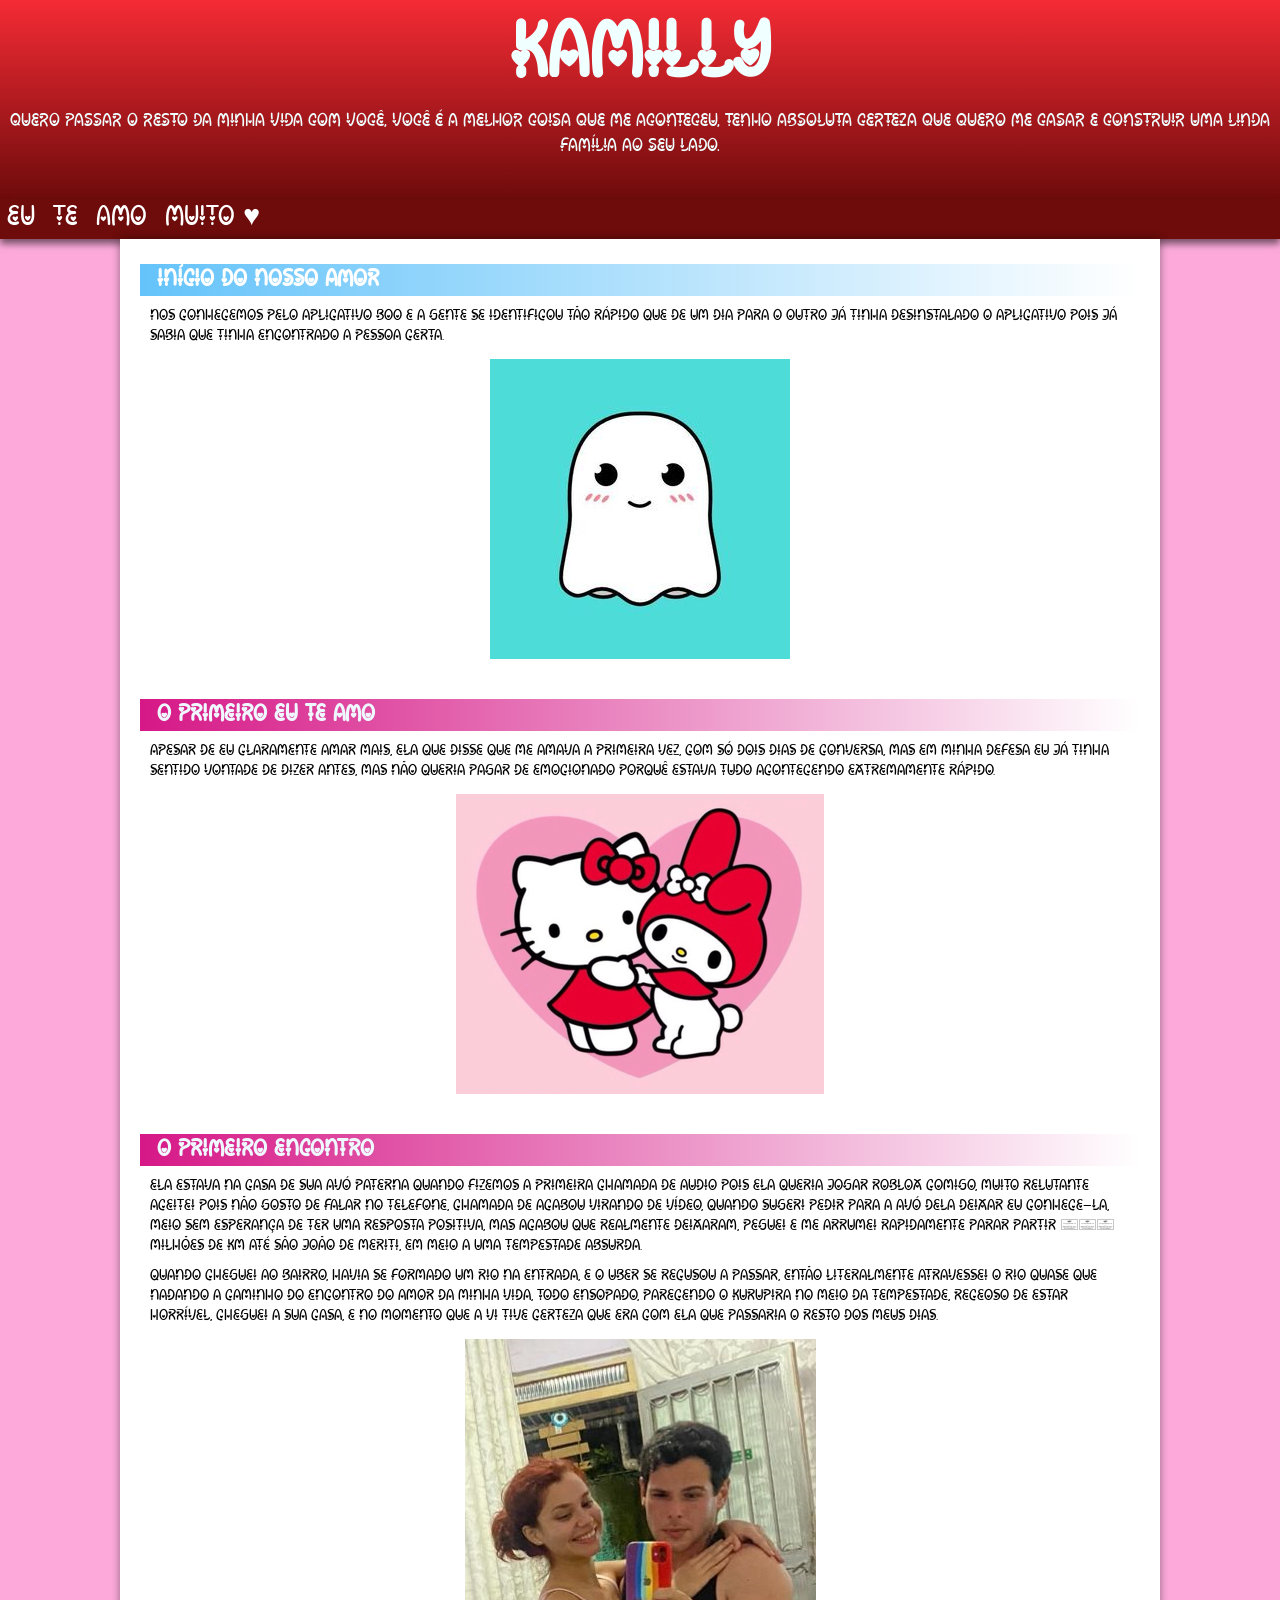
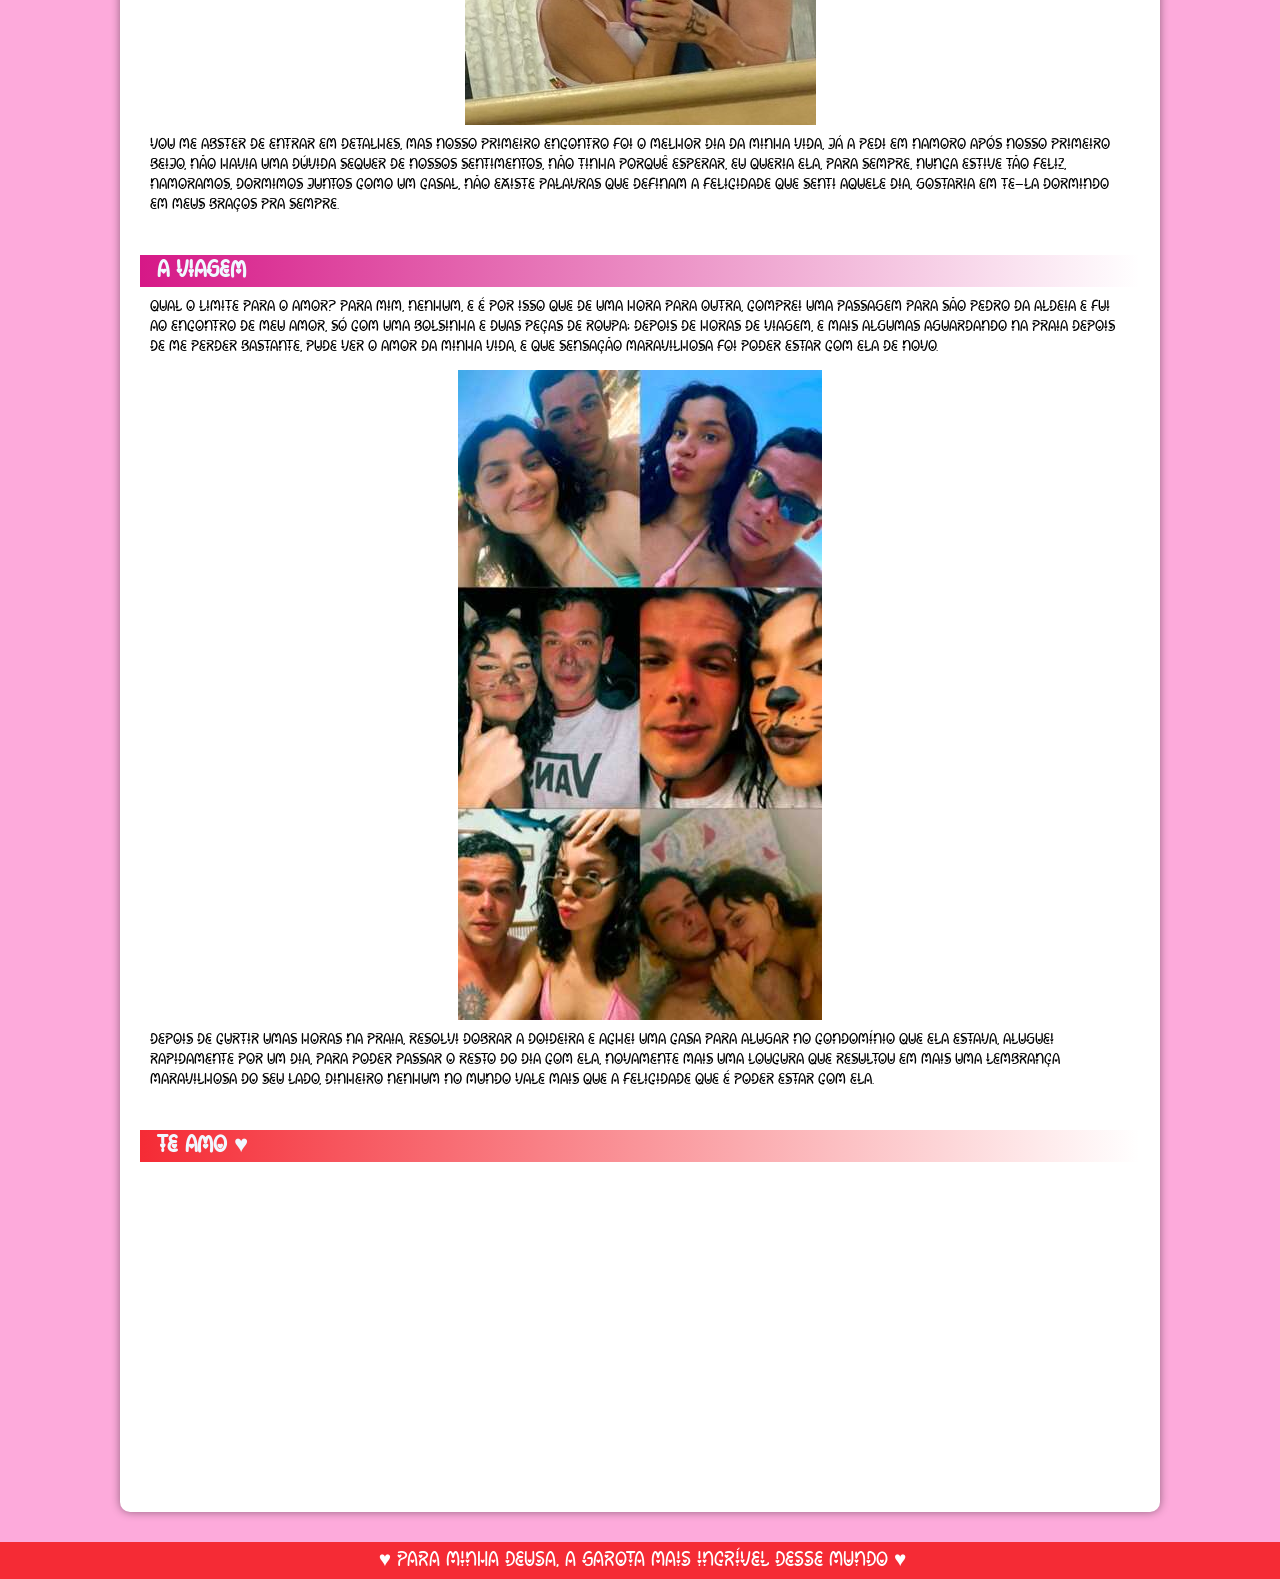
==== index.html @ 353d30b4 "♥" ====
<!DOCTYPE html>
<html lang="pt-br">
<head>
    <meta charset="UTF-8">
    <meta name="viewport" content="width=device-width, initial-scale=1.0">
    <title>Meu amor</title>
    <link rel="stylesheet" href="amor.css">
    <link rel="shortcut icon" href="img/mymelody icon2.png" type="image/x-icon">
</head>
<body>
<header>
    <h1>Kamilly</h1>
    
    <p>Quero passar o resto da minha vida com você, você é a melhor coisa que me aconteceu, tenho absoluta certeza que quero me casar e construir uma linda família ao seu lado.</p>
</header>

    <nav>
        <a href="#">Eu</a>
        <a href="#">Te</a>
        <a href="#">Amo</a>
        <a href="#">Muito ♥</a>
    </nav>

<main>
    <h2 class="inicio">Início do nosso amor</h2>
    
    <p>Nos conhecemos pelo aplicativo boo e a gente se identificou tão rápido que de um dia para o outro já tinha desinstalado o aplicativo pois já sabia que tinha encontrado a pessoa certa.</p>
    
    <img src="img/boo 300.jpg" alt="boo"></img>
    
    <h2>O primeiro eu te amo</h2>
    
    <p>Apesar de eu claramente amar mais, ela que disse que me amava a primeira vez, com só dois dias de conversa, mas em minha defesa eu já tinha sentido vontade de dizer antes, mas não queria pagar de emocionado porquê estava tudo acontecendo extremamente rápido.</p>
    
    <img src="img/my melody 300.png" alt="my melody"></img>

    <h2>O primeiro encontro</h2>
    
    <p>Ela estava na casa de sua avó paterna quando fizemos a primeira chamada de audio pois ela queria jogar roblox comigo, muito relutante aceitei pois não gosto de falar no telefone, chamada de acabou virando de vídeo, quando sugeri pedir para a avó dela deixar eu conhece-la, meio sem esperança de ter uma resposta positiva, mas acabou que realmente deixaram, peguei e me arrumei rapidamente parar partir 300 milhões de km até são joão de meriti, em meio a uma tempestade absurda.</p>

    <p>Quando cheguei ao bairro, havia se formado um rio na entrada, e o uber se recusou a passar, então literalmente atravessei o rio quase que nadando a caminho do encontro do amor da minha vida, todo ensopado, parecendo o kurupira no meio da tempestade, receoso de estar horrível, cheguei a sua casa, e no momento que a vi tive certeza que era com ela que passaria o resto dos meus dias.</p>
    
    <img src="img/us.png" alt="nós"></img>
    
    <p>Vou me abster de entrar em detalhes, mas nosso primeiro encontro foi o melhor dia da minha vida, já a pedi em namoro após nosso primeiro beijo, não havia uma dúvida sequer de nossos sentimentos, não tinha porquê esperar, eu queria ela, para sempre, nunca estive tão feliz, namoramos, dormimos juntos como um casal, não existe palavras que definam a felicidade que senti aquele dia, gostaria em te-la dormindo em meus braços pra sempre.</p>
    
    <aside>
    <h2>A viagem</h2>
        
        <p>Qual o limite para o amor? para mim, nenhum, e é por isso que de uma hora para outra, comprei uma passagem para são pedro da aldeia e fui ao encontro de meu amor, só com uma bolsinha e duas peças de roupa; Depois de horas de viagem, e mais algumas aguardando na praia depois de me perder bastante, pude ver o amor da minha vida, e que sensação maravilhosa foi poder estar com ela de novo.</p>
        
        <img src="img/nenê 650.jpg" alt="nenê"></img>

        <p>Depois de curtir umas horas na praia, resolvi dobrar a doideira e achei uma casa para alugar no condomínio que ela estava, aluguei rapidamente por um dia, para poder passar o resto do dia com ela, novamente mais uma loucura que resultou em mais uma lembrança maravilhosa do seu lado, dinheiro nenhum no mundo vale mais que a felicidade que é poder estar com ela.</p>
    </aside>

    <h2 class="teamo">Te amo ♥</h2>
    
    <iframe width="560" height="315" src="https://www.youtube.com/embed/oLF4gozavUs?si=Q_olSkeIIoypvCvr" title="YouTube video player" frameborder="0" allow="accelerometer; autoplay; clipboard-write; encrypted-media; gyroscope; picture-in-picture; web-share" allowfullscreen></iframe>
</main>
         
<footer>
    <p>♥ Para minha deusa, a garota mais incrível desse mundo ♥</p>
</footer>

</body>
</html>
---- amor.css ----
@charset "UTF-8";

@font-face {
    font-family: 'Love';
    src: url('fontes/Wondrous\ Free.otf') format('opentype');
    src: url('fontes/Wondrous\ Free.ttf') format('truetype');
    font-weight: normal;
}

:root {
    --cor1: rgb(253, 170, 219); 
    --cor2: #f52b35;
    --cor3: #d61887;
    --cor4: #6e0b0b;

    --font-love: 'Love', Cursive;
}

body {
    background-color: var(--cor1);
    font-family: var(--font-love);
}

header {
    background-image: linear-gradient(to bottom, var(--cor2), var(--cor4));
    text-align: center;
    padding: 5px;
}

header > h1 {
    color: azure;
    font-family: var(--font-love);
    font-size: 5em;
    margin-bottom: 0px;
}

header > p {
    color: azure;
    font-family: var(--font-love);
    font-size: 1.2em;
    padding-bottom: 35px;
}

nav {
    background-color: var(--cor4);
    padding-bottom: 2px;
    box-shadow: 0px 5px 7px rgba(0, 0, 0, 0.527);
}

nav > a {
    color: white;
    font-family: var(--font-love);
    font-size: 1.8em;
    text-decoration: none;
    padding: 5px 7px 5px 7px;
}

nav > a:hover {
    background-color: #f52b35;
}

main {
    min-width: 300px;
    max-width: 1000px;
    margin-left: auto;
    margin-right: auto;
    margin-bottom: 30px;
    padding: 20px;
    background-color: white;
    box-shadow: 0px 0px 10px rgba(0, 0, 0, 0.418);
    border-bottom-left-radius: 10px;
    border-bottom-right-radius: 10px;
}

main h2.inicio {
    background-image: linear-gradient(to right, #64c3fa, transparent);
    color: rgb(255, 255, 255);
    margin-top: 5px;
    text-indent: 17px;
}

main h2 {
    background-image: linear-gradient(to right, var(--cor3), transparent);
    color: aliceblue;
    margin-top: 40px;
    text-indent: 17px;
}

main h2.teamo {
    background-image: linear-gradient(to right, #f52b35, transparent);
    color: aliceblue;
    text-indent: 17px;
    margin-top: 40px;
    margin-bottom: 15px;
}

main p {
    margin: 10px;
}

main img {
    margin: auto;
    display: block;
    margin-top: 13px;
}

footer {
    background-color: #f52b35;
    padding: 5px;
}

footer > p {
    font-size: 1.3em;
    text-align: center;
    color: white;
    padding-left: 5px;
}

iframe {
    margin: auto;
    display: block;
}

* {
    margin: 0px;
    padding: 0px;
}
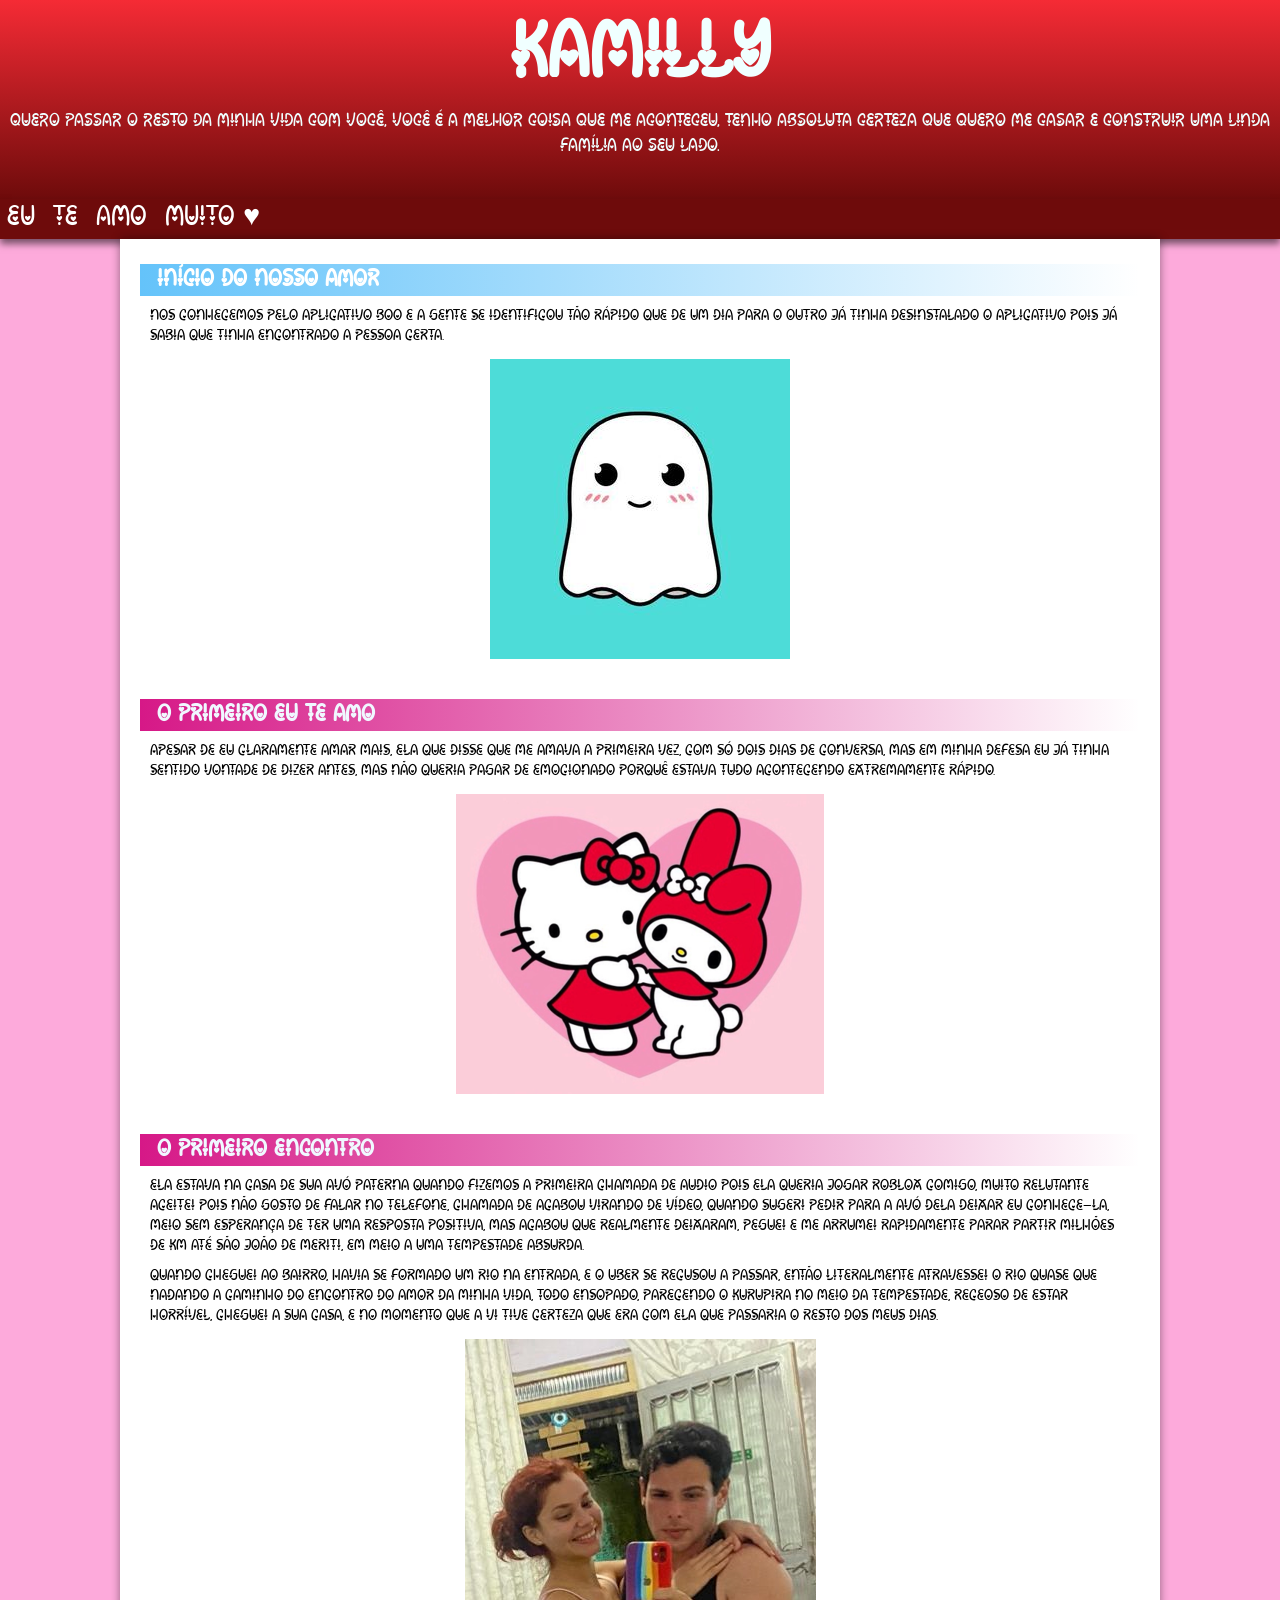
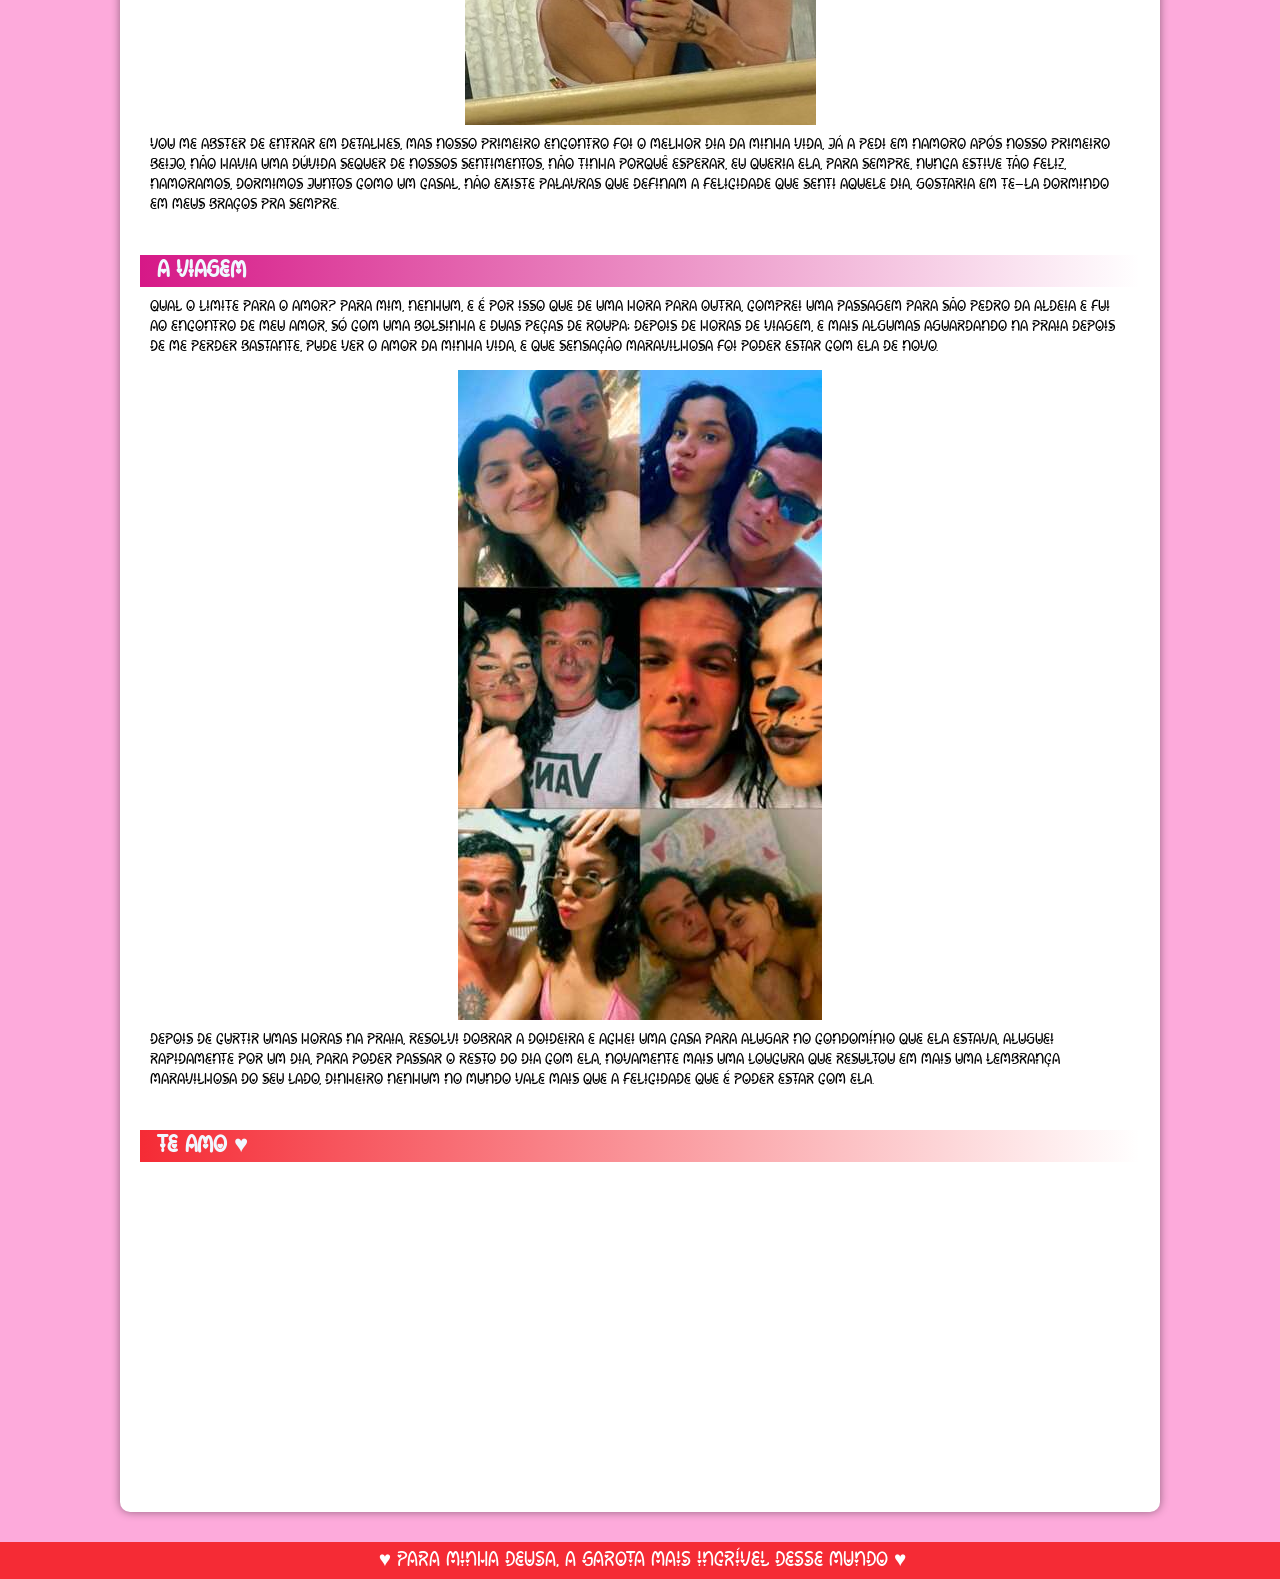
==== commit 2e020191: "♥" ====
--- a/index.html
+++ b/index.html
@@ -36,7 +36,7 @@
 
     <h2>O primeiro encontro</h2>
     
-    <p>Ela estava na casa de sua avó paterna quando fizemos a primeira chamada de audio pois ela queria jogar roblox comigo, muito relutante aceitei pois não gosto de falar no telefone, chamada de acabou virando de vídeo, quando sugeri pedir para a avó dela deixar eu conhece-la, meio sem esperança de ter uma resposta positiva, mas acabou que realmente deixaram, peguei e me arrumei rapidamente parar partir 300 milhões de km até são joão de meriti, em meio a uma tempestade absurda.</p>
+    <p>Ela estava na casa de sua avó paterna quando fizemos a primeira chamada de audio pois ela queria jogar roblox comigo, muito relutante aceitei pois não gosto de falar no telefone, chamada de acabou virando de vídeo, quando sugeri pedir para a avó dela deixar eu conhece-la, meio sem esperança de ter uma resposta positiva, mas acabou que realmente deixaram, peguei e me arrumei rapidamente parar partir milhões de km até são joão de meriti, em meio a uma tempestade absurda.</p>
 
     <p>Quando cheguei ao bairro, havia se formado um rio na entrada, e o uber se recusou a passar, então literalmente atravessei o rio quase que nadando a caminho do encontro do amor da minha vida, todo ensopado, parecendo o kurupira no meio da tempestade, receoso de estar horrível, cheguei a sua casa, e no momento que a vi tive certeza que era com ela que passaria o resto dos meus dias.</p>
     
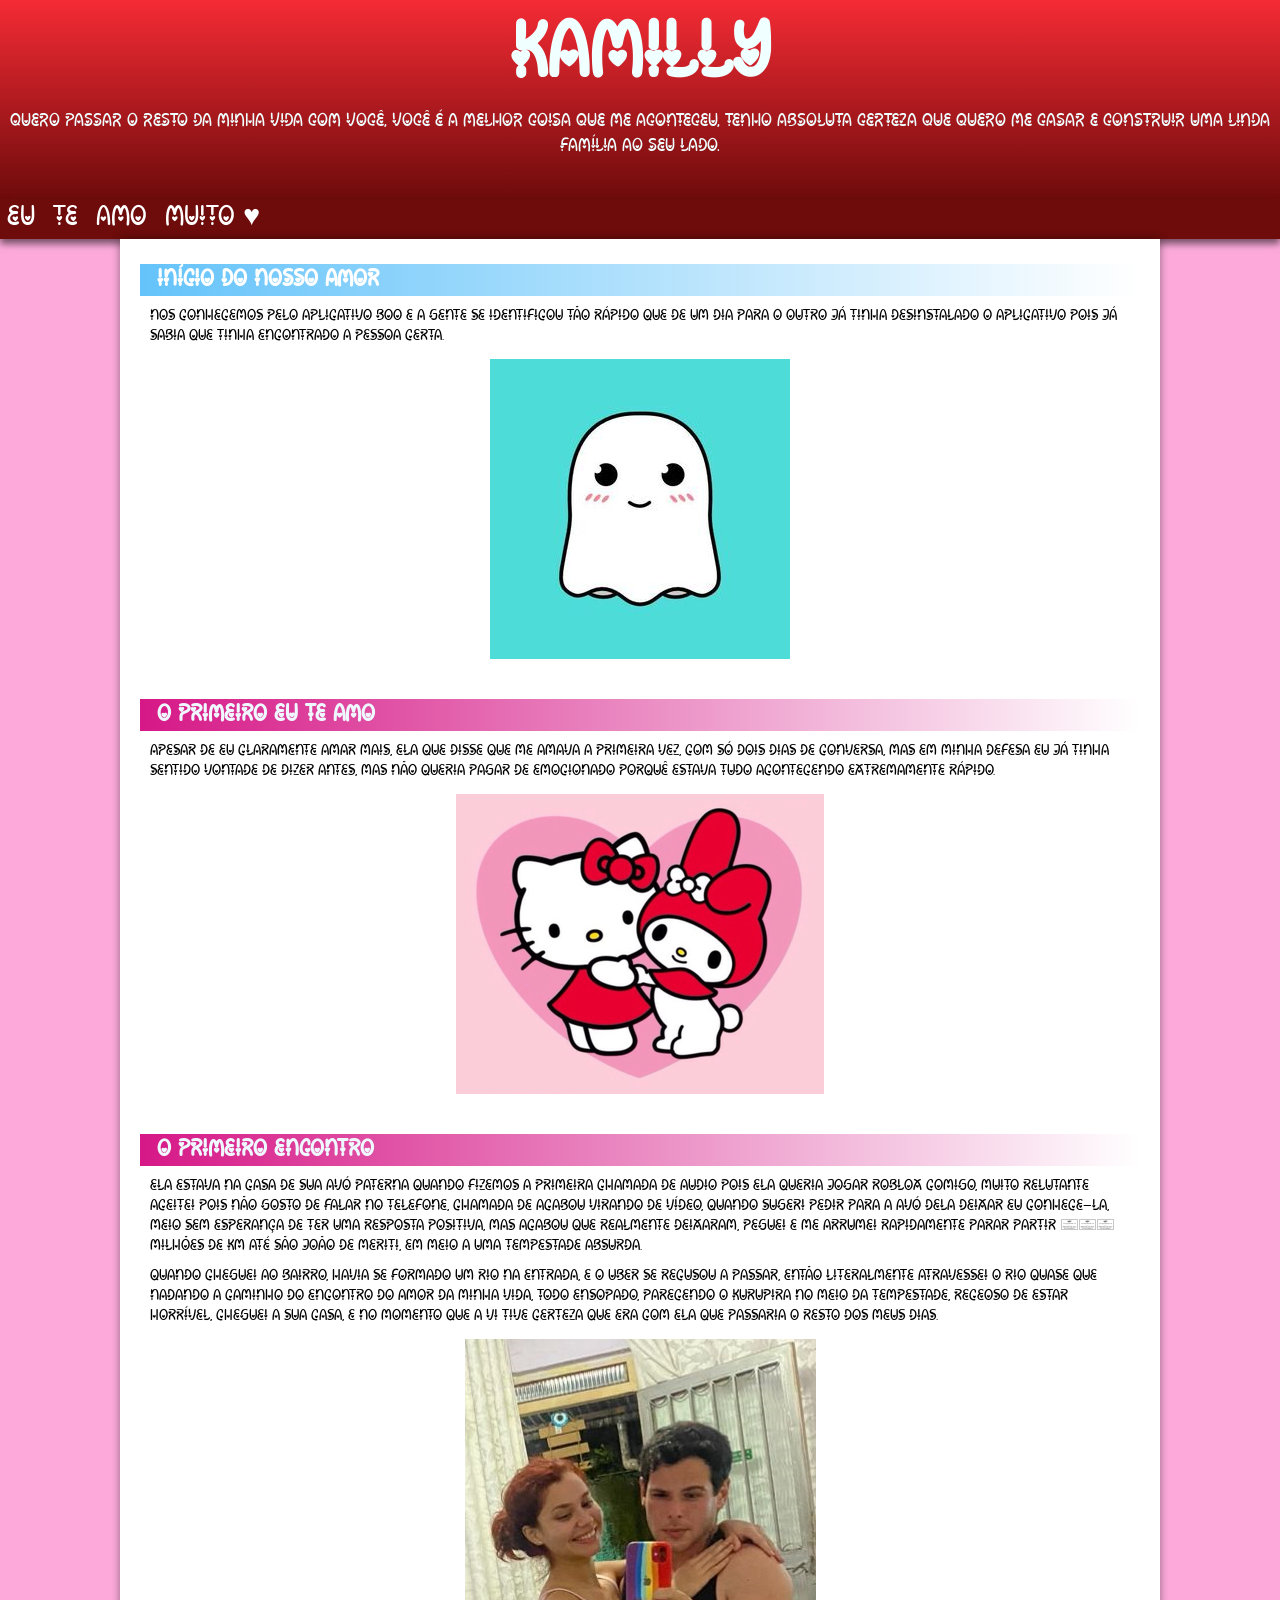
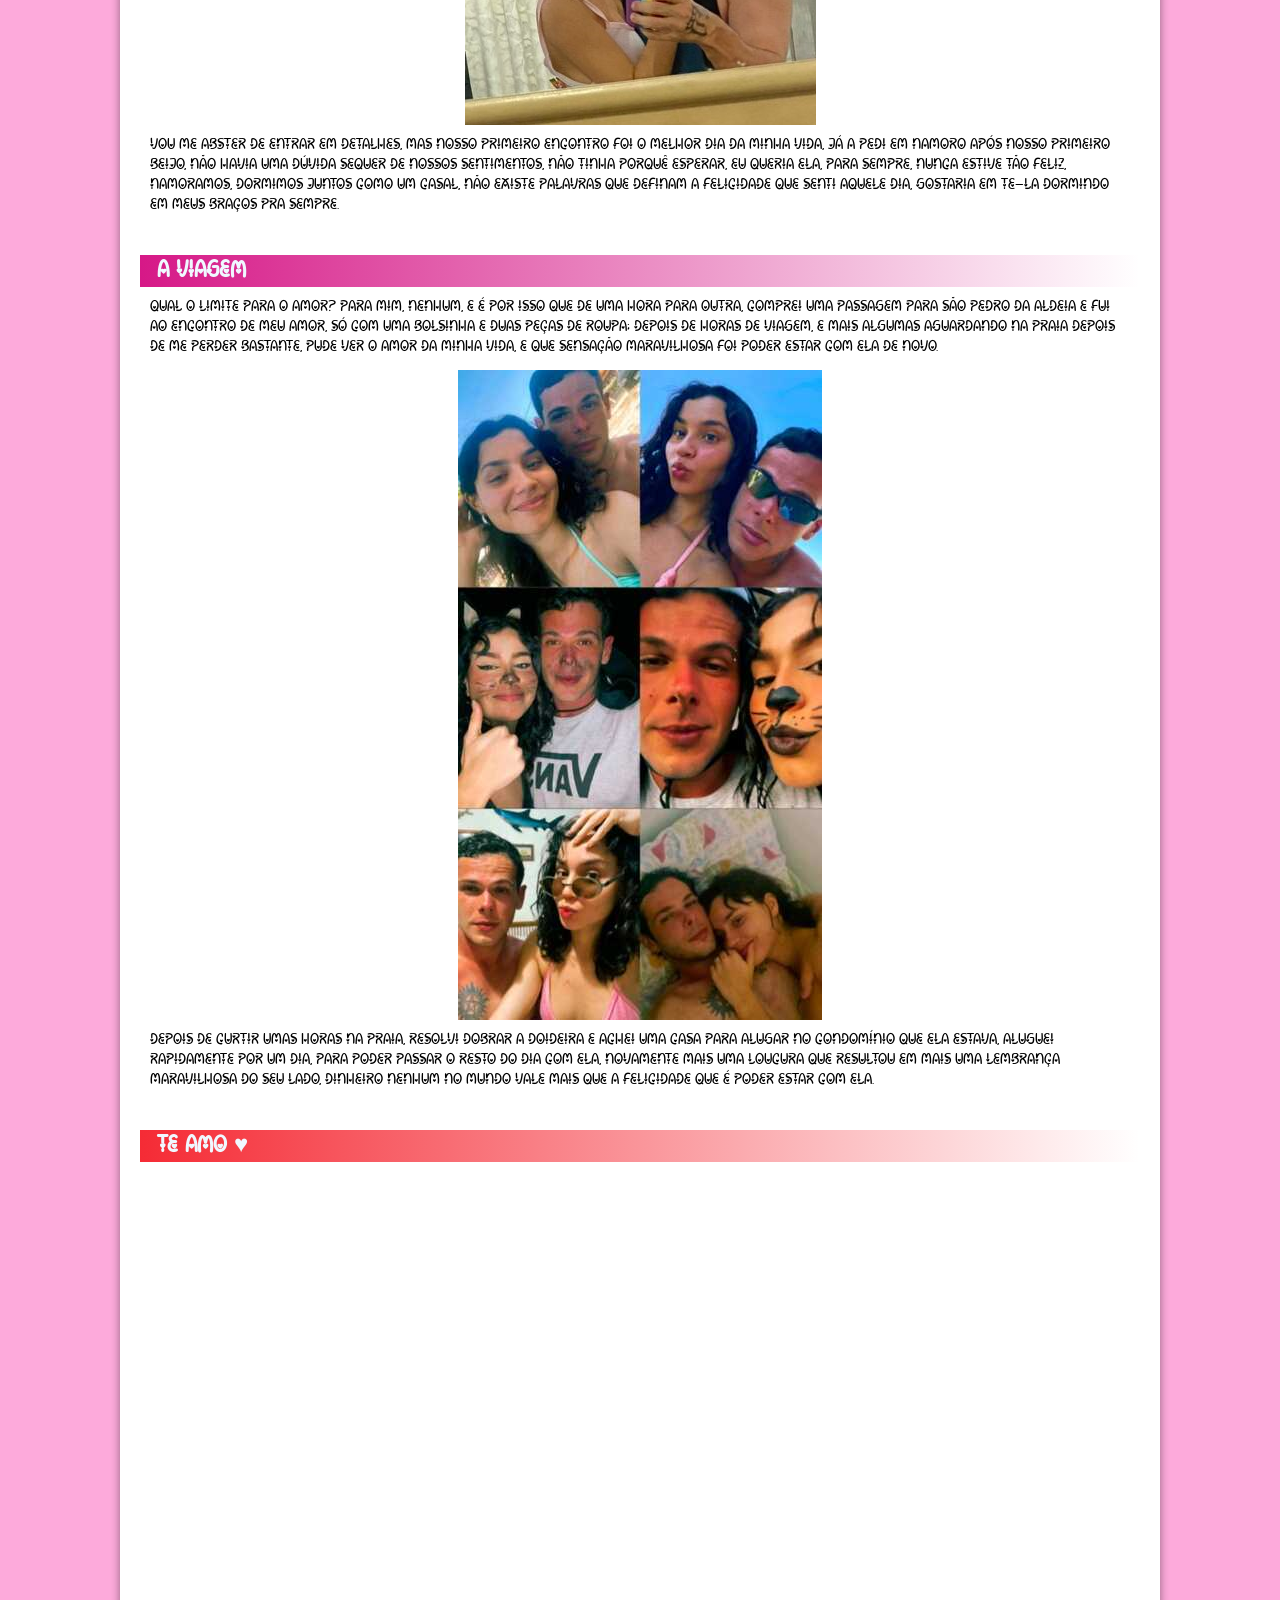
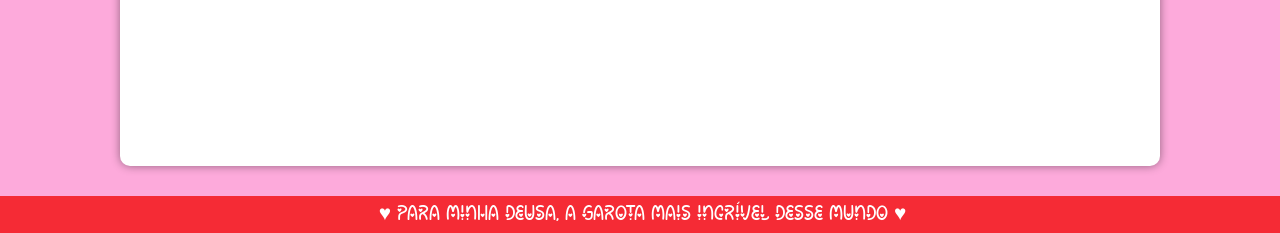
==== commit 86ff8d36: "♥" ====
--- a/index.html
+++ b/index.html
@@ -36,7 +36,7 @@
 
     <h2>O primeiro encontro</h2>
     
-    <p>Ela estava na casa de sua avó paterna quando fizemos a primeira chamada de audio pois ela queria jogar roblox comigo, muito relutante aceitei pois não gosto de falar no telefone, chamada de acabou virando de vídeo, quando sugeri pedir para a avó dela deixar eu conhece-la, meio sem esperança de ter uma resposta positiva, mas acabou que realmente deixaram, peguei e me arrumei rapidamente parar partir milhões de km até são joão de meriti, em meio a uma tempestade absurda.</p>
+    <p>Ela estava na casa de sua avó paterna quando fizemos a primeira chamada de audio pois ela queria jogar roblox comigo, muito relutante aceitei pois não gosto de falar no telefone, chamada de acabou virando de vídeo, quando sugeri pedir para a avó dela deixar eu conhece-la, meio sem esperança de ter uma resposta positiva, mas acabou que realmente deixaram, peguei e me arrumei rapidamente parar partir 300 milhões de km até são joão de meriti, em meio a uma tempestade absurda.</p>
 
     <p>Quando cheguei ao bairro, havia se formado um rio na entrada, e o uber se recusou a passar, então literalmente atravessei o rio quase que nadando a caminho do encontro do amor da minha vida, todo ensopado, parecendo o kurupira no meio da tempestade, receoso de estar horrível, cheguei a sua casa, e no momento que a vi tive certeza que era com ela que passaria o resto dos meus dias.</p>
     
@@ -56,7 +56,7 @@
 
     <h2 class="teamo">Te amo ♥</h2>
     
-    <iframe width="560" height="315" src="https://www.youtube.com/embed/oLF4gozavUs?si=Q_olSkeIIoypvCvr" title="YouTube video player" frameborder="0" allow="accelerometer; autoplay; clipboard-write; encrypted-media; gyroscope; picture-in-picture; web-share" allowfullscreen></iframe>
+    <div class="video"><iframe width="560" height="315" src="https://www.youtube.com/embed/oLF4gozavUs?si=Q_olSkeIIoypvCvr" title="YouTube video player" frameborder="0" allow="accelerometer; autoplay; clipboard-write; encrypted-media; gyroscope; picture-in-picture; web-share" allowfullscreen></iframe></div>
 </main>
          
 <footer>
--- a/amor.css
+++ b/amor.css
@@ -121,6 +121,22 @@
     display: block;
 }
 
+div.video {
+    margin: 0px 0px 20px 0px;
+    padding: 20px;
+    padding-bottom: 55.3%;
+    position: relative;
+    margin-bottom: -4px;
+}
+
+div.video > iframe {
+    position: absolute;
+    top: 5%;
+    left: 5%;
+    width: 90%;
+    height: 90%;
+}
+
 * {
     margin: 0px;
     padding: 0px;
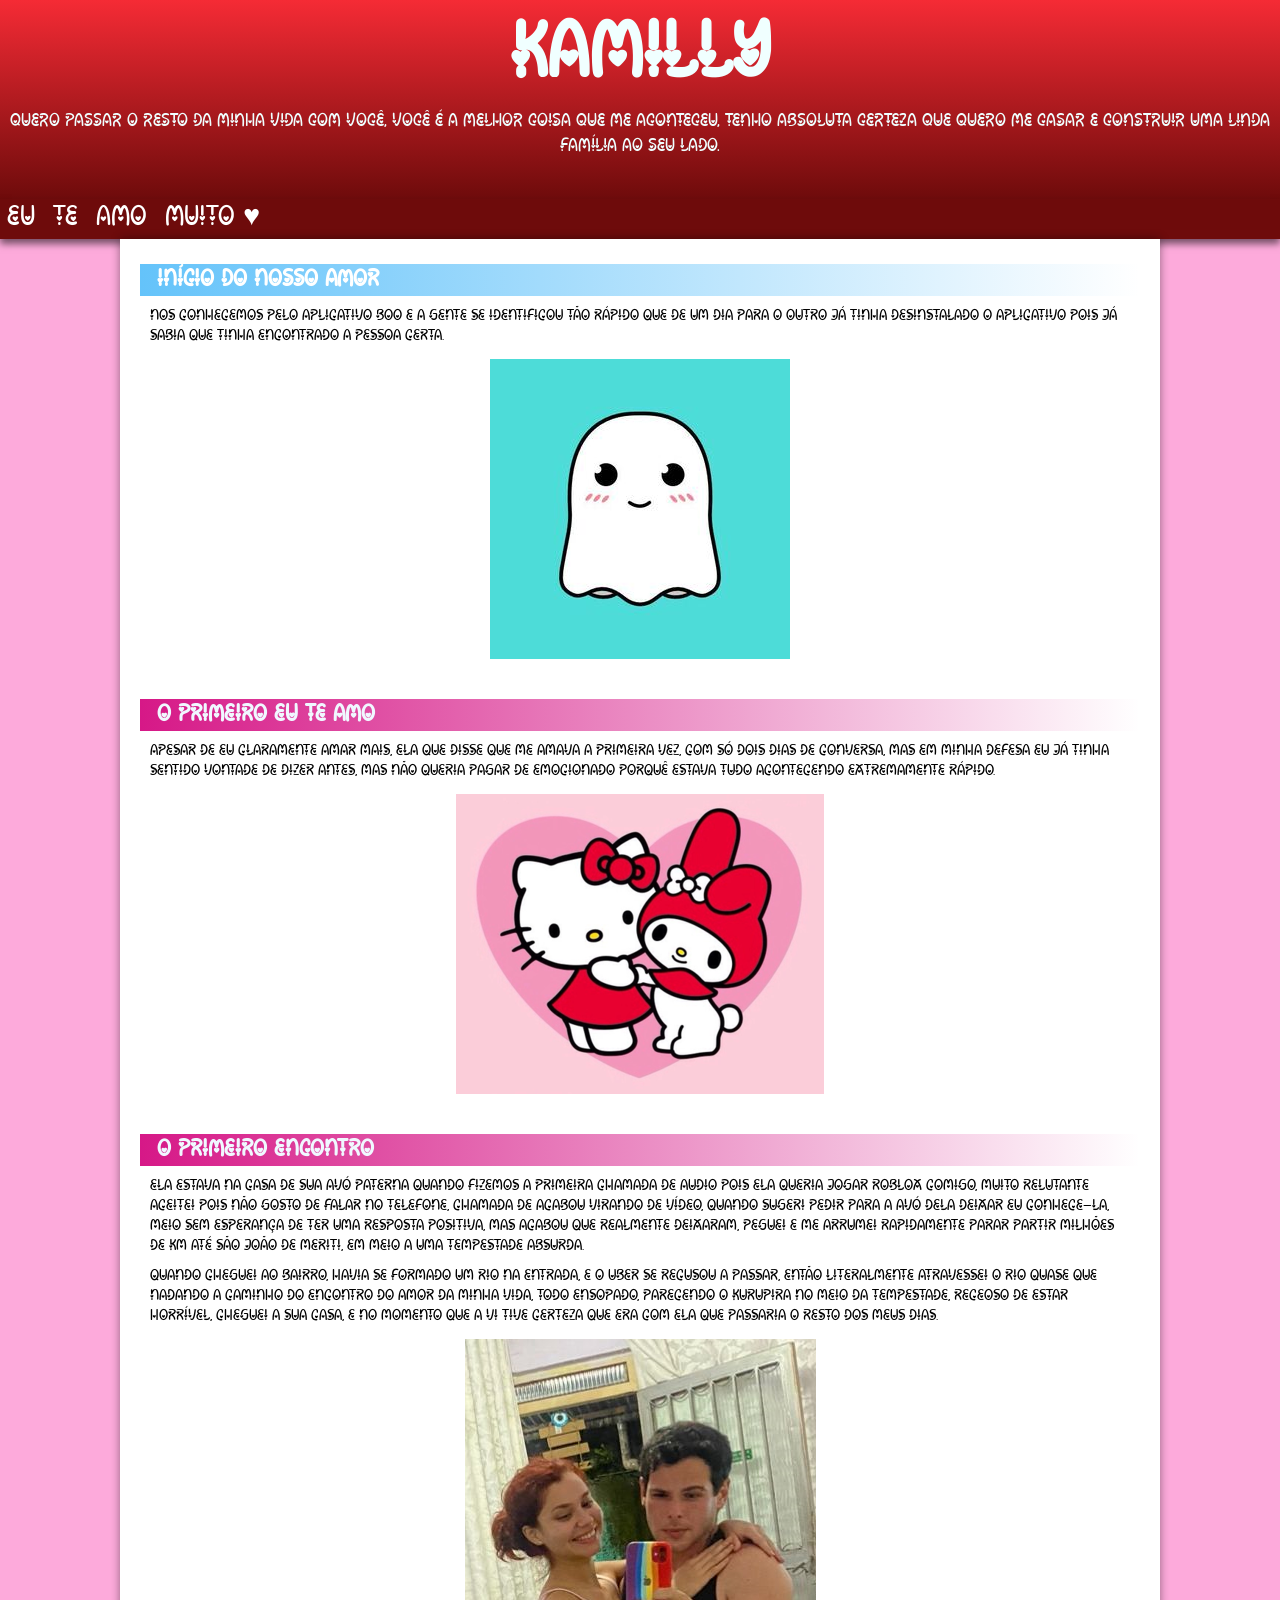
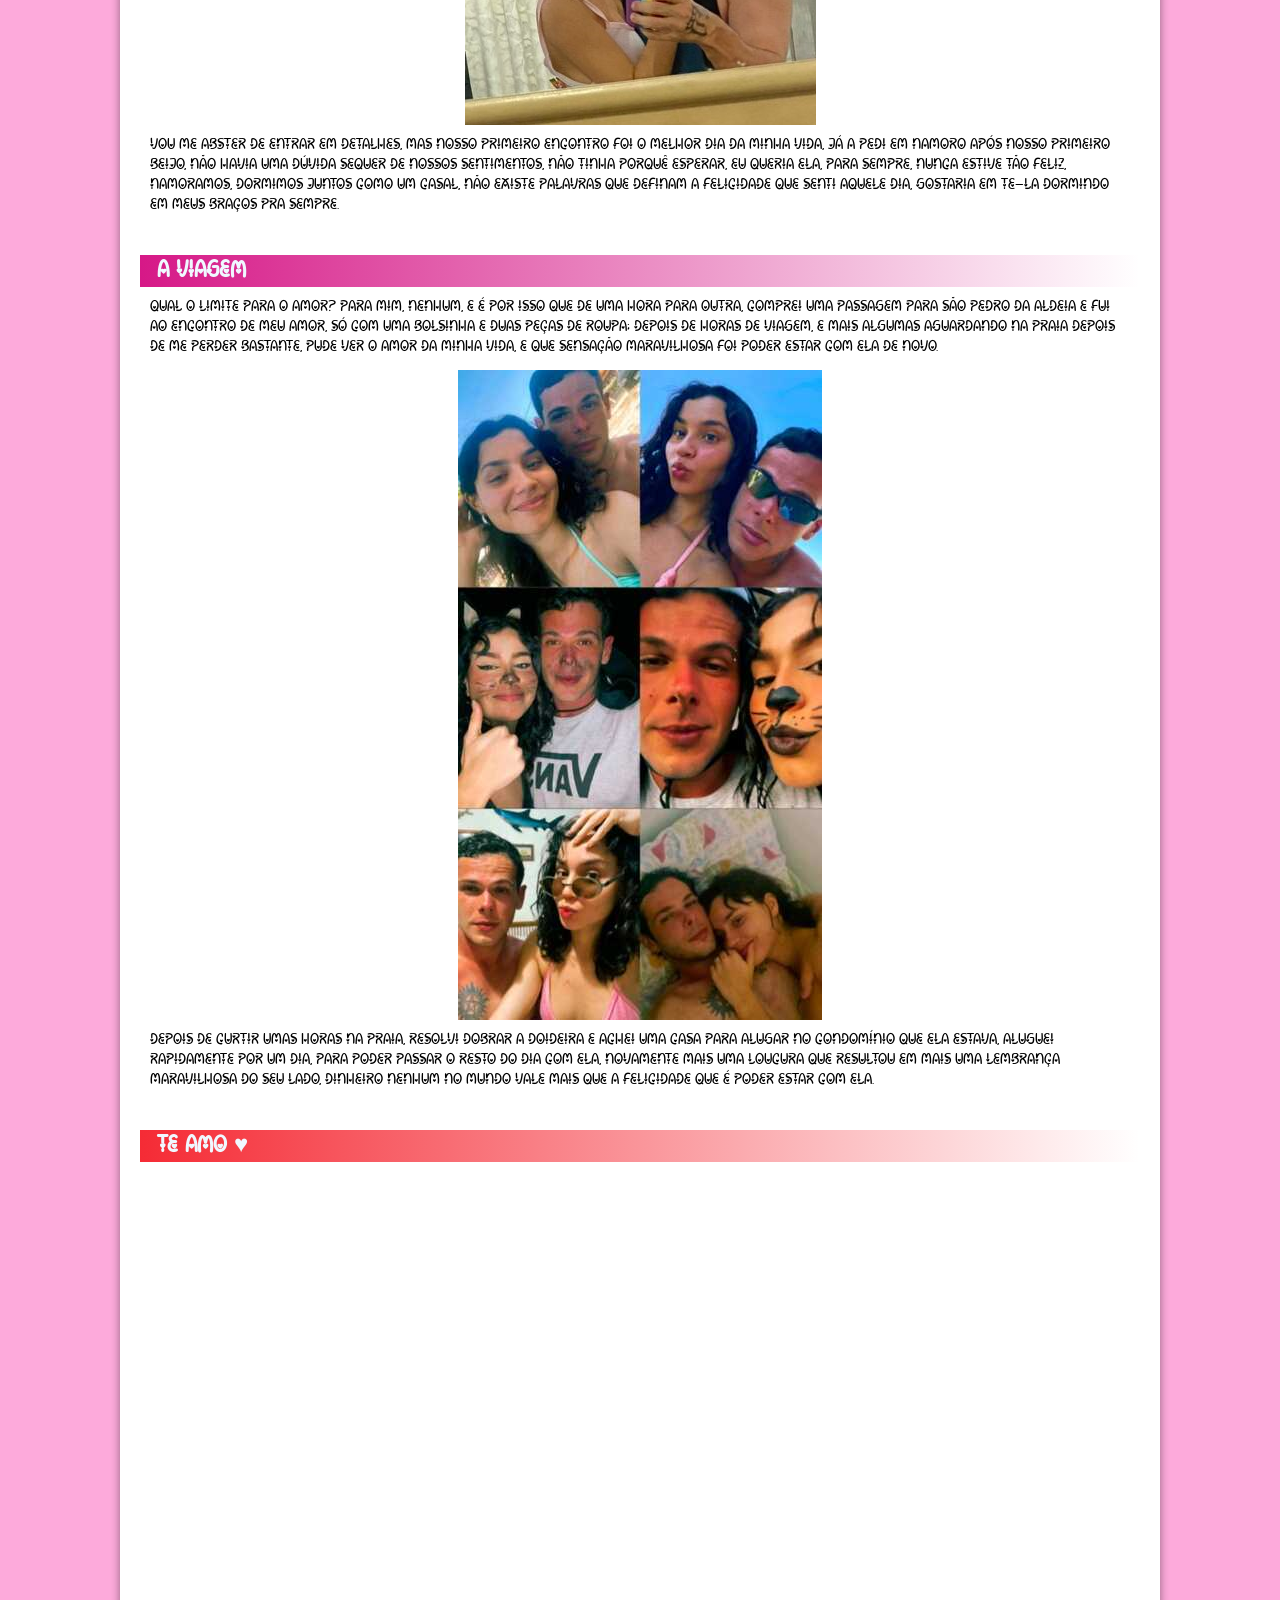
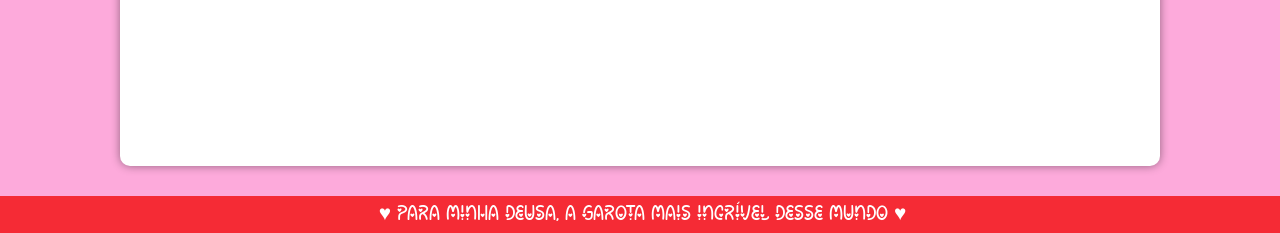
==== commit 45ac16c5: "♥" ====
--- a/index.html
+++ b/index.html
@@ -36,7 +36,7 @@
 
     <h2>O primeiro encontro</h2>
     
-    <p>Ela estava na casa de sua avó paterna quando fizemos a primeira chamada de audio pois ela queria jogar roblox comigo, muito relutante aceitei pois não gosto de falar no telefone, chamada de acabou virando de vídeo, quando sugeri pedir para a avó dela deixar eu conhece-la, meio sem esperança de ter uma resposta positiva, mas acabou que realmente deixaram, peguei e me arrumei rapidamente parar partir 300 milhões de km até são joão de meriti, em meio a uma tempestade absurda.</p>
+    <p>Ela estava na casa de sua avó paterna quando fizemos a primeira chamada de audio pois ela queria jogar roblox comigo, muito relutante aceitei pois não gosto de falar no telefone, chamada de acabou virando de vídeo, quando sugeri pedir para a avó dela deixar eu conhece-la, meio sem esperança de ter uma resposta positiva, mas acabou que realmente deixaram, peguei e me arrumei rapidamente parar partir milhões de km até são joão de meriti, em meio a uma tempestade absurda.</p>
 
     <p>Quando cheguei ao bairro, havia se formado um rio na entrada, e o uber se recusou a passar, então literalmente atravessei o rio quase que nadando a caminho do encontro do amor da minha vida, todo ensopado, parecendo o kurupira no meio da tempestade, receoso de estar horrível, cheguei a sua casa, e no momento que a vi tive certeza que era com ela que passaria o resto dos meus dias.</p>
     
